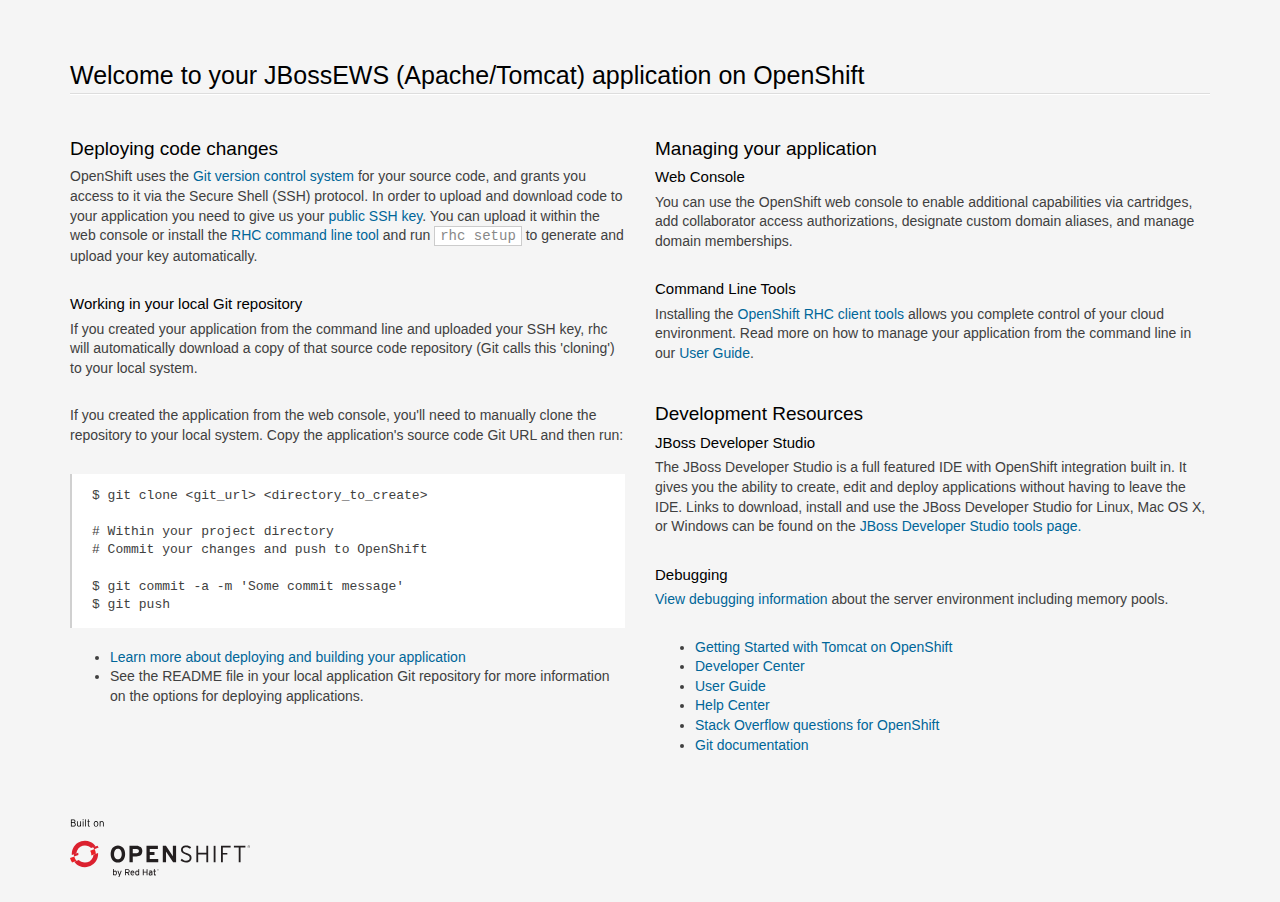
==== src/main/webapp/index.html @ b0c10be1 "Creating template" ====
<!doctype html>
<html lang="en">
<head>
  <meta charset="utf-8">
  <meta http-equiv="X-UA-Compatible" content="IE=edge,chrome=1">
  <title>Welcome to OpenShift</title>
  
<style>

/*!
 * Bootstrap v3.0.0
 *
 * Copyright 2013 Twitter, Inc
 * Licensed under the Apache License v2.0
 * http://www.apache.org/licenses/LICENSE-2.0
 *
 * Designed and built with all the love in the world @twitter by @mdo and @fat.
 */

  .logo {
    background-size: cover;
    height: 58px;
    width: 180px;
    margin-top: 6px;
    background-image: url([data-uri]);
  }
.logo a {
  display: block;
  width: 100%;
  height: 100%;
}
*, *:before, *:after {
    -moz-box-sizing: border-box;
    box-sizing: border-box;
}
aside,
footer,
header,
hgroup,
section{
  display: block;
}
body {
  color: #404040;
  font-family: "Helvetica Neue",Helvetica,"Liberation Sans",Arial,sans-serif;
  font-size: 14px;
  line-height: 1.4;
}

html {
  font-family: sans-serif;
  -ms-text-size-adjust: 100%;
  -webkit-text-size-adjust: 100%;
}
ul {
    margin-top: 0;
}
.container {
  margin-right: auto;
  margin-left: auto;
  padding-left: 15px;
  padding-right: 15px;
}
.container:before,
.container:after {
  content: " ";
  /* 1 */

  display: table;
  /* 2 */

}
.container:after {
  clear: both;
}
.row {
  margin-left: -15px;
  margin-right: -15px;
}
.row:before,
.row:after {
  content: " ";
  /* 1 */

  display: table;
  /* 2 */

}
.row:after {
  clear: both;
}
.col-sm-6, .col-md-6, .col-xs-12 {
  position: relative;
  min-height: 1px;
  padding-left: 15px;
  padding-right: 15px;
}
.col-xs-12 {
  width: 100%;
}

@media (min-width: 768px) {
  .container {
    width: 750px;
  }
  .col-sm-6 {
    float: left;
  }
  .col-sm-6 {
    width: 50%;
  }
}

@media (min-width: 992px) {
  .container {
    width: 970px;
  }
  .col-md-6 {
    float: left;
  }
  .col-md-6 {
    width: 50%;
  }
}
@media (min-width: 1200px) {
  .container {
    width: 1170px;
  }
}

a {
  color: #069;
  text-decoration: none;
}
a:hover {
  color: #EA0011;
  text-decoration: underline;
}
hgroup {
  margin-top: 50px;
}
footer {
    margin: 50px 0 25px;
}
h1, h2, h3 {
  color: #000;
  line-height: 1.38em;
  margin: 1.5em 0 .3em;
}
h1 {
  font-size: 25px;
  font-weight: 300;
  border-bottom: 1px solid #fff;
  margin-bottom: .5em;
}
h1:after {
  content: "";
  display: block;
  width: 100%;
  height: 1px;
  background-color: #ddd;
}
h2 {
  font-size: 19px;
  font-weight: 400;
}
h3 {
  font-size: 15px;
  font-weight: 400;
  margin: 0 0 .3em;
}
p {
  margin: 0 0 2em;
}
p + h2 {
  margin-top: 2em;
}
html {
  background: #f5f5f5;
  height: 100%;
}
code {
  background-color: white;
  border: 1px solid #ccc;
  padding: 1px 5px;
  color: #888;
}
pre {
  display: block;
  padding: 13.333px 20px;
  margin: 0 0 20px;
  font-size: 13px;
  line-height: 1.4;
  background-color: #fff;
  border-left: 2px solid rgba(120,120,120,0.35);
  white-space: pre;
  white-space: pre-wrap;
  word-break: normal;
  word-wrap: break-word;
  overflow: auto;
  font-family: Menlo,Monaco,"Liberation Mono",Consolas,monospace !important;
}

</style>

</head>
<body>

<section class='container'>
          <hgroup>
            <h1>Welcome to your JBossEWS (Apache/Tomcat) application on OpenShift</h1>
          </hgroup>


        <div class="row">
          <section class='col-xs-12 col-sm-6 col-md-6'>
            <section>
              <h2>Deploying code changes</h2>
                <p>OpenShift uses the <a href="http://git-scm.com/">Git version control system</a> for your source code, and grants you access to it via the Secure Shell (SSH) protocol. In order to upload and download code to your application you need to give us your <a href="https://developers.openshift.com/en/managing-remote-connection.html">public SSH key</a>. You can upload it within the web console or install the <a href="https://developers.openshift.com/en/managing-client-tools.html">RHC command line tool</a> and run <code>rhc setup</code> to generate and upload your key automatically.</p>

                <h3>Working in your local Git repository</h3>
                <p>If you created your application from the command line and uploaded your SSH key, rhc will automatically download a copy of that source code repository (Git calls this 'cloning') to your local system.</p>

                <p>If you created the application from the web console, you'll need to manually clone the repository to your local system. Copy the application's source code Git URL and then run:</p>

<pre>$ git clone &lt;git_url&gt; &lt;directory_to_create&gt;

# Within your project directory
# Commit your changes and push to OpenShift

$ git commit -a -m 'Some commit message'
$ git push</pre>


                  <ul>
                    <li><a href="https://developers.openshift.com/en/managing-modifying-applications.html">Learn more about deploying and building your application</a></li>
                    <li>See the README file in your local application Git repository for more information on the options for deploying applications.</li>
                  </ul>

            </section>

          </section>
          <section class="col-xs-12 col-sm-6 col-md-6">

                <h2>Managing your application</h2>

                <h3>Web Console</h3>
                <p>You can use the OpenShift web console to enable additional capabilities via cartridges, add collaborator access authorizations, designate custom domain aliases, and manage domain memberships.</p>

                <h3>Command Line Tools</h3>
                <p>Installing the <a href="https://developers.openshift.com/en/managing-client-tools.html">OpenShift RHC client tools</a> allows you complete control of your cloud environment. Read more on how to manage your application from the command line in our <a href="https://www.openshift.com/user-guide">User Guide</a>.
                </p>

                <h2>Development Resources</h2>
                  <h3>JBoss Developer Studio</h3>
                  <p>
                    The JBoss Developer Studio is a full featured IDE with OpenShift integration built in.
                    It gives you the ability to create, edit and deploy applications without having to
                    leave the IDE.  Links to download, install and use the JBoss Developer Studio for Linux,
                    Mac OS X, or Windows can be found on the
                    <a href="https://www.openshift.com/developers/tools">JBoss Developer Studio tools page.</a>
                  </p>
                  <h3>Debugging</h3>
                  <p><a href="snoop.jsp">View debugging information</a> about the server environment including memory pools.</p>
                  <ul>
                    <li><a href="https://developers.openshift.com/en/tomcat-overview.html">Getting Started with Tomcat on OpenShift</a></li>
                    <li><a href="https://developers.openshift.com">Developer Center</a></li>
                    <li><a href="https://www.openshift.com/user-guide">User Guide</a></li>
                    <li><a href="https://help.openshift.com">Help Center</a></li>
                    <li><a href="http://stackoverflow.com/questions/tagged/openshift">Stack Overflow questions for OpenShift</a></li>
                    <li><a href="http://git-scm.com/documentation">Git documentation</a></li>
                  </ul>

          </section>
        </div>

        <footer>
          <div class="logo"><a href="https://www.openshift.com/"></a></div>
        </footer>
</section>
</body>
</html>
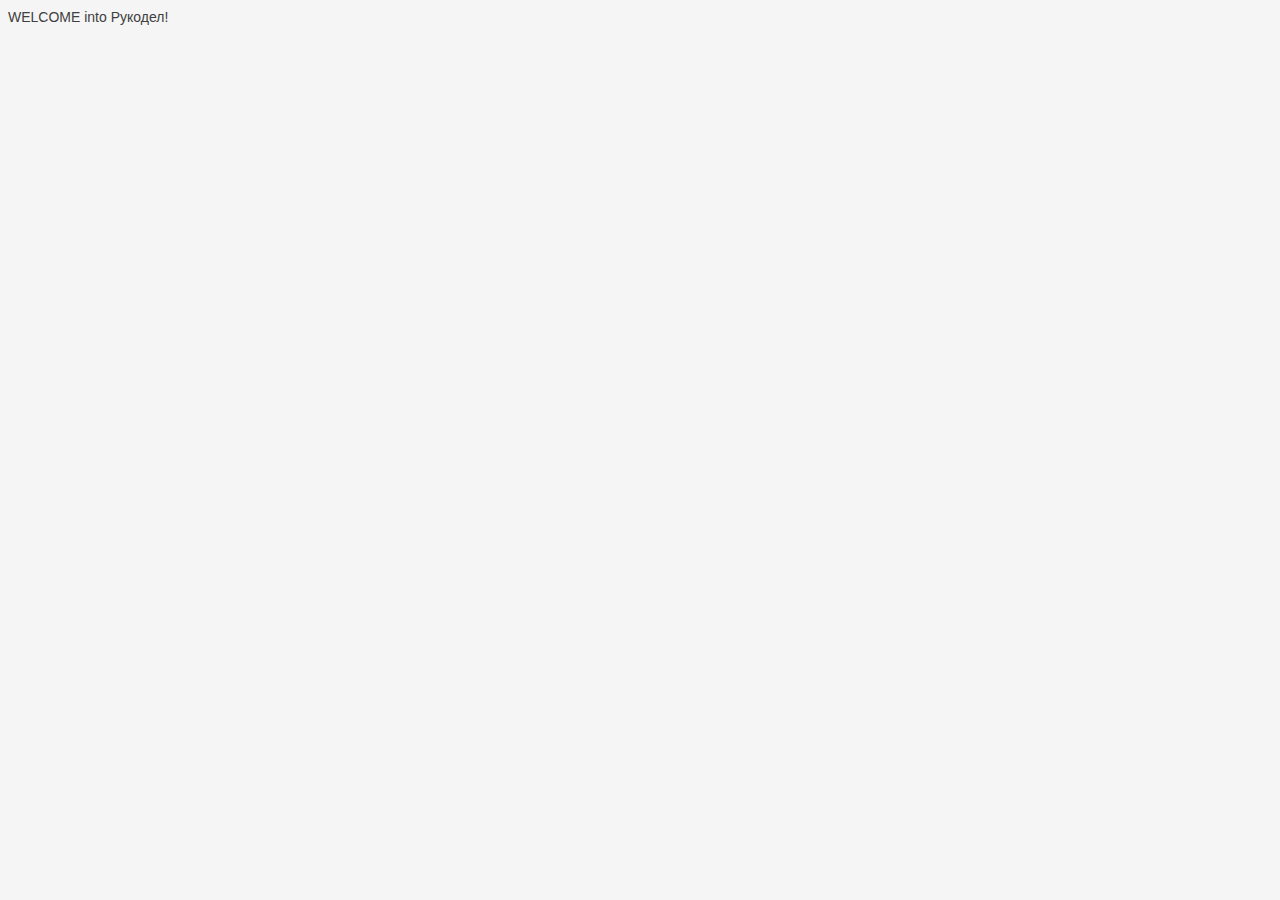
==== commit c746dd08: "Change index.html" ====
--- a/src/main/webapp/index.html
+++ b/src/main/webapp/index.html
@@ -205,78 +205,7 @@
 
 </head>
 <body>
-
-<section class='container'>
-          <hgroup>
-            <h1>Welcome to your JBossEWS (Apache/Tomcat) application on OpenShift</h1>
-          </hgroup>
-
-
-        <div class="row">
-          <section class='col-xs-12 col-sm-6 col-md-6'>
-            <section>
-              <h2>Deploying code changes</h2>
-                <p>OpenShift uses the <a href="http://git-scm.com/">Git version control system</a> for your source code, and grants you access to it via the Secure Shell (SSH) protocol. In order to upload and download code to your application you need to give us your <a href="https://developers.openshift.com/en/managing-remote-connection.html">public SSH key</a>. You can upload it within the web console or install the <a href="https://developers.openshift.com/en/managing-client-tools.html">RHC command line tool</a> and run <code>rhc setup</code> to generate and upload your key automatically.</p>
-
-                <h3>Working in your local Git repository</h3>
-                <p>If you created your application from the command line and uploaded your SSH key, rhc will automatically download a copy of that source code repository (Git calls this 'cloning') to your local system.</p>
-
-                <p>If you created the application from the web console, you'll need to manually clone the repository to your local system. Copy the application's source code Git URL and then run:</p>
-
-<pre>$ git clone &lt;git_url&gt; &lt;directory_to_create&gt;
-
-# Within your project directory
-# Commit your changes and push to OpenShift
-
-$ git commit -a -m 'Some commit message'
-$ git push</pre>
-
-
-                  <ul>
-                    <li><a href="https://developers.openshift.com/en/managing-modifying-applications.html">Learn more about deploying and building your application</a></li>
-                    <li>See the README file in your local application Git repository for more information on the options for deploying applications.</li>
-                  </ul>
-
-            </section>
-
-          </section>
-          <section class="col-xs-12 col-sm-6 col-md-6">
-
-                <h2>Managing your application</h2>
-
-                <h3>Web Console</h3>
-                <p>You can use the OpenShift web console to enable additional capabilities via cartridges, add collaborator access authorizations, designate custom domain aliases, and manage domain memberships.</p>
-
-                <h3>Command Line Tools</h3>
-                <p>Installing the <a href="https://developers.openshift.com/en/managing-client-tools.html">OpenShift RHC client tools</a> allows you complete control of your cloud environment. Read more on how to manage your application from the command line in our <a href="https://www.openshift.com/user-guide">User Guide</a>.
-                </p>
-
-                <h2>Development Resources</h2>
-                  <h3>JBoss Developer Studio</h3>
-                  <p>
-                    The JBoss Developer Studio is a full featured IDE with OpenShift integration built in.
-                    It gives you the ability to create, edit and deploy applications without having to
-                    leave the IDE.  Links to download, install and use the JBoss Developer Studio for Linux,
-                    Mac OS X, or Windows can be found on the
-                    <a href="https://www.openshift.com/developers/tools">JBoss Developer Studio tools page.</a>
-                  </p>
-                  <h3>Debugging</h3>
-                  <p><a href="snoop.jsp">View debugging information</a> about the server environment including memory pools.</p>
-                  <ul>
-                    <li><a href="https://developers.openshift.com/en/tomcat-overview.html">Getting Started with Tomcat on OpenShift</a></li>
-                    <li><a href="https://developers.openshift.com">Developer Center</a></li>
-                    <li><a href="https://www.openshift.com/user-guide">User Guide</a></li>
-                    <li><a href="https://help.openshift.com">Help Center</a></li>
-                    <li><a href="http://stackoverflow.com/questions/tagged/openshift">Stack Overflow questions for OpenShift</a></li>
-                    <li><a href="http://git-scm.com/documentation">Git documentation</a></li>
-                  </ul>
-
-          </section>
-        </div>
-
-        <footer>
-          <div class="logo"><a href="https://www.openshift.com/"></a></div>
-        </footer>
-</section>
+WELCOME into Рукодел!
+
 </body>
 </html>
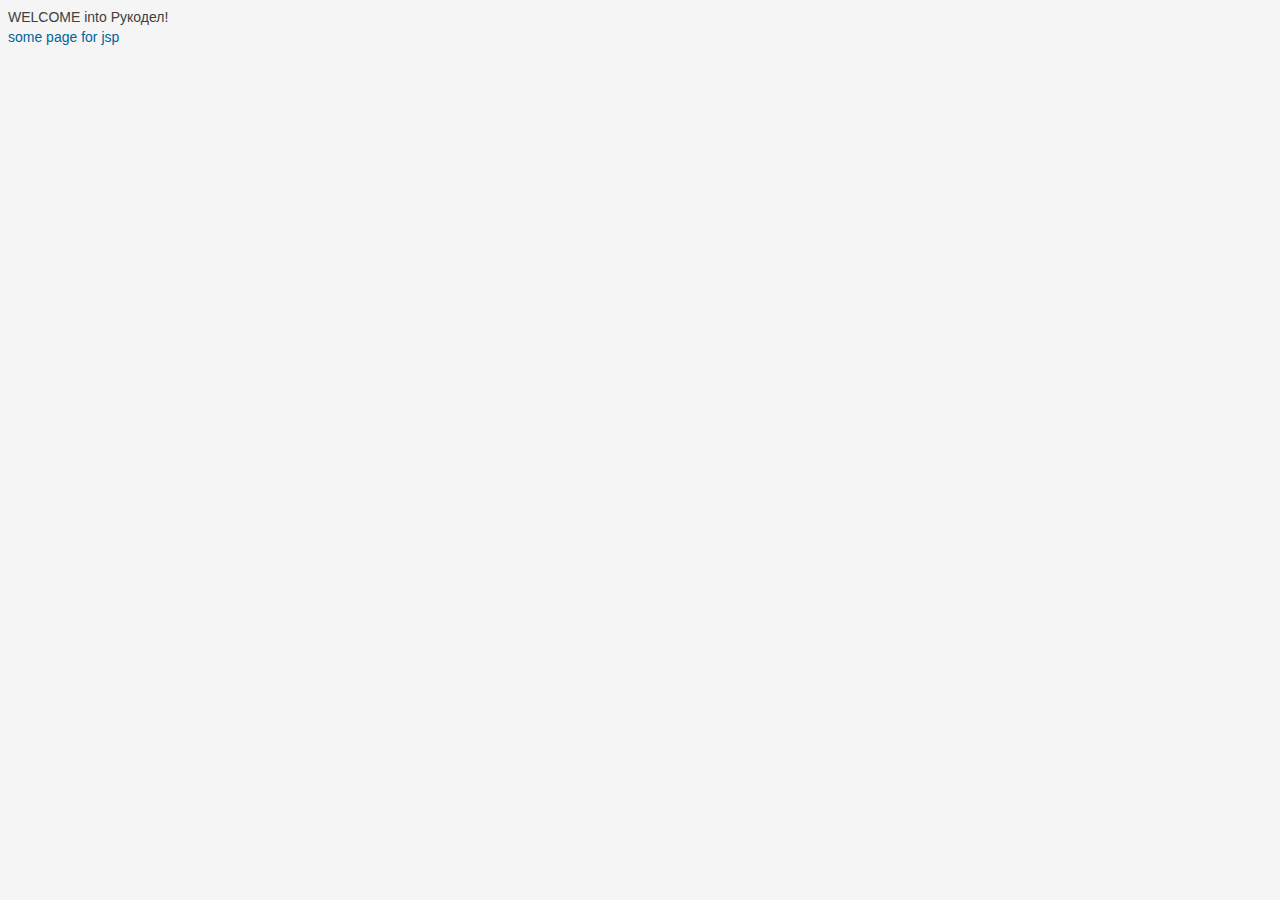
==== commit d9538268: "jsp and index refer" ====
--- a/src/main/webapp/index.html
+++ b/src/main/webapp/index.html
@@ -206,6 +206,7 @@
 </head>
 <body>
 WELCOME into Рукодел!
+<br> <a href="pages/any.jsp">some page for jsp</a>
 
 </body>
 </html>
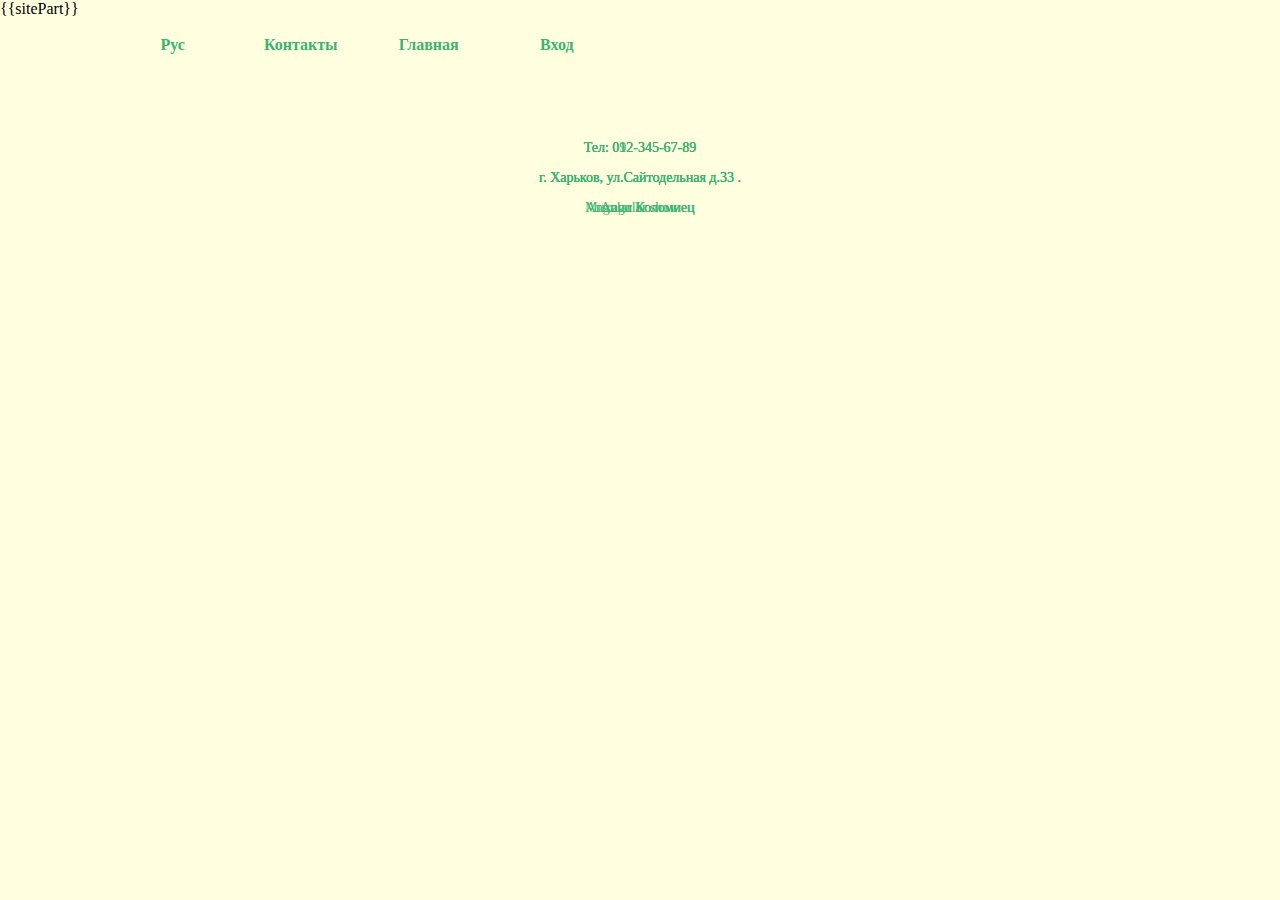
==== commit 3783e365: "VE-0" ====
--- a/src/main/webapp/index.html
+++ b/src/main/webapp/index.html
@@ -1,212 +1,39 @@
-<!doctype html>
-<html lang="en">
+<!DOCTYPE HTML PUBLIC "-//W3C//DTD HTML 4.01 Transitional//EN" "http://www.w3.org/TR/html4/loose.dtd">
+<html ng-app>
 <head>
-  <meta charset="utf-8">
-  <meta http-equiv="X-UA-Compatible" content="IE=edge,chrome=1">
-  <title>Welcome to OpenShift</title>
-  
-<style>
-
-/*!
- * Bootstrap v3.0.0
- *
- * Copyright 2013 Twitter, Inc
- * Licensed under the Apache License v2.0
- * http://www.apache.org/licenses/LICENSE-2.0
- *
- * Designed and built with all the love in the world @twitter by @mdo and @fat.
- */
-
-  .logo {
-    background-size: cover;
-    height: 58px;
-    width: 180px;
-    margin-top: 6px;
-    background-image: url([data-uri]);
-  }
-.logo a {
-  display: block;
-  width: 100%;
-  height: 100%;
-}
-*, *:before, *:after {
-    -moz-box-sizing: border-box;
-    box-sizing: border-box;
-}
-aside,
-footer,
-header,
-hgroup,
-section{
-  display: block;
-}
-body {
-  color: #404040;
-  font-family: "Helvetica Neue",Helvetica,"Liberation Sans",Arial,sans-serif;
-  font-size: 14px;
-  line-height: 1.4;
-}
-
-html {
-  font-family: sans-serif;
-  -ms-text-size-adjust: 100%;
-  -webkit-text-size-adjust: 100%;
-}
-ul {
-    margin-top: 0;
-}
-.container {
-  margin-right: auto;
-  margin-left: auto;
-  padding-left: 15px;
-  padding-right: 15px;
-}
-.container:before,
-.container:after {
-  content: " ";
-  /* 1 */
-
-  display: table;
-  /* 2 */
-
-}
-.container:after {
-  clear: both;
-}
-.row {
-  margin-left: -15px;
-  margin-right: -15px;
-}
-.row:before,
-.row:after {
-  content: " ";
-  /* 1 */
-
-  display: table;
-  /* 2 */
-
-}
-.row:after {
-  clear: both;
-}
-.col-sm-6, .col-md-6, .col-xs-12 {
-  position: relative;
-  min-height: 1px;
-  padding-left: 15px;
-  padding-right: 15px;
-}
-.col-xs-12 {
-  width: 100%;
-}
-
-@media (min-width: 768px) {
-  .container {
-    width: 750px;
-  }
-  .col-sm-6 {
-    float: left;
-  }
-  .col-sm-6 {
-    width: 50%;
-  }
-}
-
-@media (min-width: 992px) {
-  .container {
-    width: 970px;
-  }
-  .col-md-6 {
-    float: left;
-  }
-  .col-md-6 {
-    width: 50%;
-  }
-}
-@media (min-width: 1200px) {
-  .container {
-    width: 1170px;
-  }
-}
-
-a {
-  color: #069;
-  text-decoration: none;
-}
-a:hover {
-  color: #EA0011;
-  text-decoration: underline;
-}
-hgroup {
-  margin-top: 50px;
-}
-footer {
-    margin: 50px 0 25px;
-}
-h1, h2, h3 {
-  color: #000;
-  line-height: 1.38em;
-  margin: 1.5em 0 .3em;
-}
-h1 {
-  font-size: 25px;
-  font-weight: 300;
-  border-bottom: 1px solid #fff;
-  margin-bottom: .5em;
-}
-h1:after {
-  content: "";
-  display: block;
-  width: 100%;
-  height: 1px;
-  background-color: #ddd;
-}
-h2 {
-  font-size: 19px;
-  font-weight: 400;
-}
-h3 {
-  font-size: 15px;
-  font-weight: 400;
-  margin: 0 0 .3em;
-}
-p {
-  margin: 0 0 2em;
-}
-p + h2 {
-  margin-top: 2em;
-}
-html {
-  background: #f5f5f5;
-  height: 100%;
-}
-code {
-  background-color: white;
-  border: 1px solid #ccc;
-  padding: 1px 5px;
-  color: #888;
-}
-pre {
-  display: block;
-  padding: 13.333px 20px;
-  margin: 0 0 20px;
-  font-size: 13px;
-  line-height: 1.4;
-  background-color: #fff;
-  border-left: 2px solid rgba(120,120,120,0.35);
-  white-space: pre;
-  white-space: pre-wrap;
-  word-break: normal;
-  word-wrap: break-word;
-  overflow: auto;
-  font-family: Menlo,Monaco,"Liberation Mono",Consolas,monospace !important;
-}
-
-</style>
-
+    <meta http-equiv="Content-Type" content="text/html; charset=UTF-8">
+    <title>Тестовая страница</title>
+    <link rel="stylesheet" href="styles/main.css" type="text/css">
+    <script src="http://code.angularjs.org/1.1.4/angular.min.js"></script>
 </head>
 <body>
-WELCOME into Рукодел!
-<br> <a href="pages/any.jsp">some page for jsp</a>
+<div ng-click="sitePart = 'language.jsp'" class="textSite" style="position:absolute;left:9%;top:4%;width:9%;">
+    <strong>Рус</strong></div>
+<div ng-click="sitePart = 'contacts.jsp'" class="textSite" style="position:absolute;left:19%;top:4%;width:9%;">
+    <strong>Контакты</strong></div>
+<div ng-click="sitePart = 'main.jsp'" class="textSite" style="position:absolute;left:29%;top:4%;width:9%;">
+    <strong>Главная</strong></div>
+<div ng-click="sitePart = 'input.jsp'" class="textSite" style="position:absolute;left:39%;top:4%;width:9%;">
+    <strong>Вход</strong></div>
+
+
+<div ng-show = "sitePart == 'contacts.jsp'" class="contentPage">
+    <p>Тел: 012-345-67-89</p>
+    <p>г. Харьков, ул.Сайтодельная д.33 .</p>
+    <p>Михаил Коломиец</p>
+</div>
+<div ng-show = "sitePart == 'input.jsp'" class="contentPage">
+    <p>Тел: 092-345-67-89</p>
+    <p>г. Харьков, ул.Сайтодельная д.33 .</p>
+    <p>Angular Коломиец</p>
+</div>
+<div ng-show = "if(sitePart == 'main.j')" class="contentPage">
+    <p>Тел: 012-345-67-89</p>
+    <p>г. Харьков, ул.Сайтодельная д.33 .</p>
+    <p>Angular show</p>
+</div>
+{{sitePart}}
+
 
 </body>
 </html>
--- a/src/main/webapp/styles/main.css
+++ b/src/main/webapp/styles/main.css
@@ -0,0 +1,67 @@
+body {
+    margin: 0;
+    padding: 0;
+    background-color: #FFFFE0;
+    color: #000000;
+}
+
+a {
+    color: #0000FF;
+    text-decoration: underline;
+}
+
+a:visited {
+    color: #800080;
+}
+
+a:active {
+    color: #FF0000;
+}
+
+a:hover {
+    color: #0000FF;
+    text-decoration: underline;
+}
+
+.logotypeImage {
+    position: absolute;
+    left: 30%;
+    top: 10%;
+    width: 40%;
+    height: 20%;
+}
+
+.textSite {
+    background-color: transparent;
+    padding: 0;
+    text-align: center;
+    color: #3CB371;
+    font-family: 'Century Gothic';
+    font-size: 16px;
+}
+
+.contentPage{
+    background-color: transparent;
+    padding: 0;
+    text-align: center;
+    color: #3CB371;
+    font-family: 'Century Gothic';
+    font-size: 14px;
+    position:absolute;
+    left:9%;
+    top:14%;
+    width:82%;
+}
+
+.footerLine {
+    color: #3CB371;
+    background-color: #3CB371;
+    position:absolute;
+    left:3%;
+    top:98%;
+    width:94%;
+    height:1px;
+    margin:0;
+    padding:0;
+    border-width: 0px;
+}
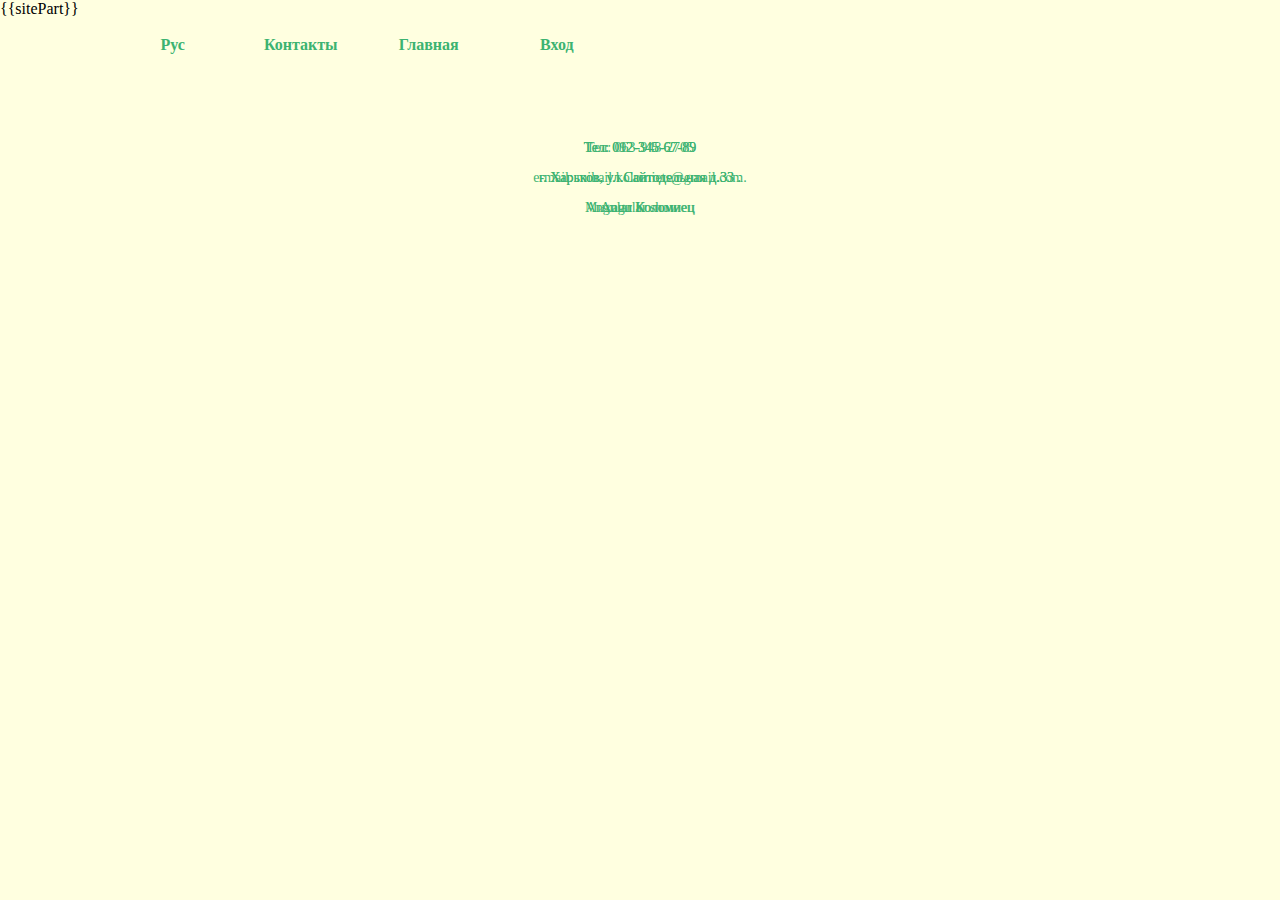
==== commit beaa1050: "VE-6" ====
--- a/src/main/webapp/index.html
+++ b/src/main/webapp/index.html
@@ -18,8 +18,8 @@
 
 
 <div ng-show = "sitePart == 'contacts.jsp'" class="contentPage">
-    <p>Тел: 012-345-67-89</p>
-    <p>г. Харьков, ул.Сайтодельная д.33 .</p>
+    <p>Тел: 063-948-2705</p>
+    <p>e-mail: mihail.kolomiets@gmail.com.</p>
     <p>Михаил Коломиец</p>
 </div>
 <div ng-show = "sitePart == 'input.jsp'" class="contentPage">
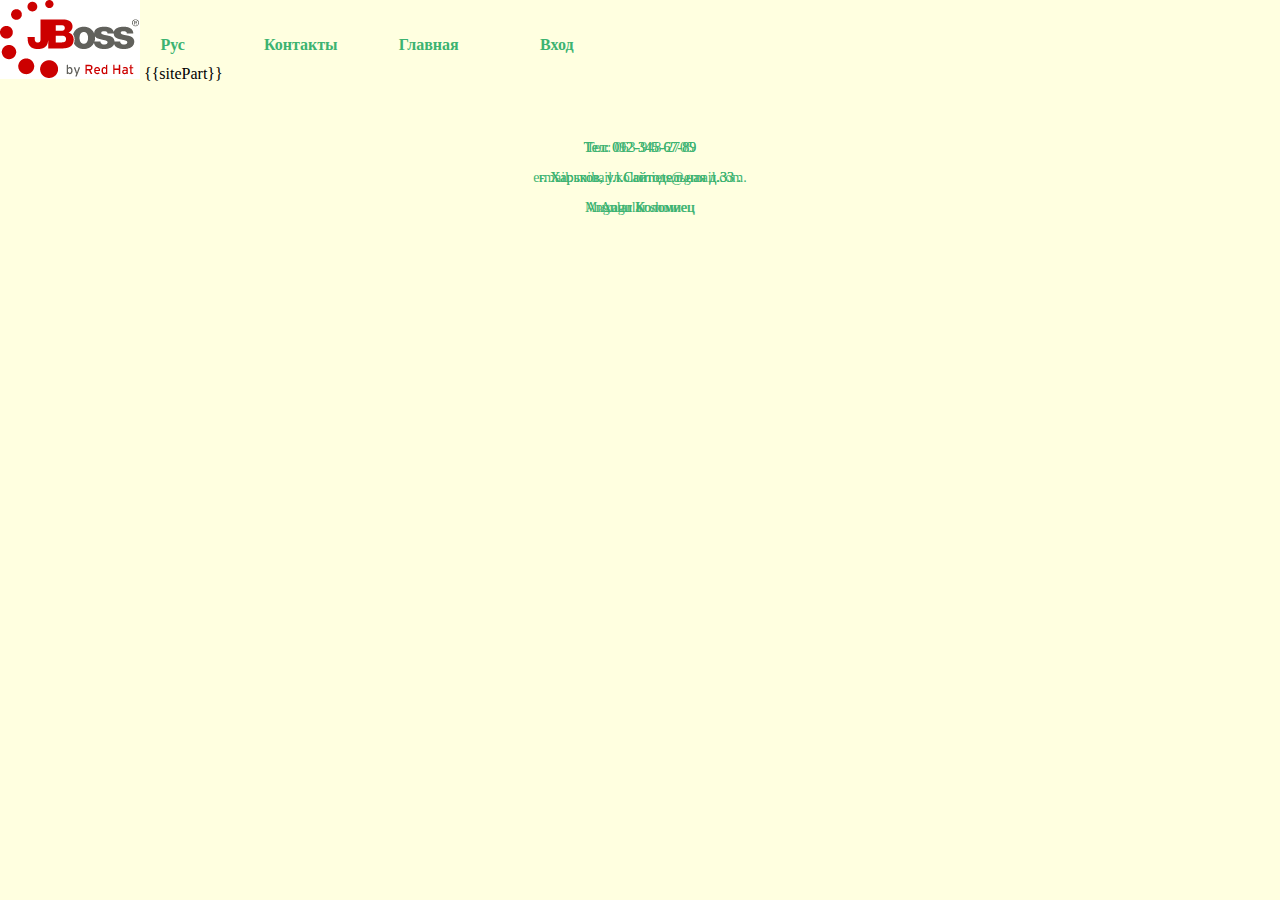
==== commit 40a91103: "VE-13 create gallery" ====
--- a/src/main/webapp/index.html
+++ b/src/main/webapp/index.html
@@ -7,6 +7,7 @@
     <script src="http://code.angularjs.org/1.1.4/angular.min.js"></script>
 </head>
 <body>
+<img src="images/jbosscorp_logo.png">
 <div ng-click="sitePart = 'language.jsp'" class="textSite" style="position:absolute;left:9%;top:4%;width:9%;">
     <strong>Рус</strong></div>
 <div ng-click="sitePart = 'contacts.jsp'" class="textSite" style="position:absolute;left:19%;top:4%;width:9%;">
@@ -17,19 +18,25 @@
     <strong>Вход</strong></div>
 
 
-<div ng-show = "sitePart == 'contacts.jsp'" class="contentPage">
+<div ng-show="sitePart == 'contacts.jsp'" class="contentPage">
     <p>Тел: 063-948-2705</p>
+
     <p>e-mail: mihail.kolomiets@gmail.com.</p>
+
     <p>Михаил Коломиец</p>
 </div>
-<div ng-show = "sitePart == 'input.jsp'" class="contentPage">
+<div ng-show="sitePart == 'input.jsp'" class="contentPage">
     <p>Тел: 092-345-67-89</p>
+
     <p>г. Харьков, ул.Сайтодельная д.33 .</p>
+
     <p>Angular Коломиец</p>
 </div>
-<div ng-show = "if(sitePart == 'main.j')" class="contentPage">
+<div ng-show="if(sitePart == 'main.j')" class="contentPage">
     <p>Тел: 012-345-67-89</p>
+
     <p>г. Харьков, ул.Сайтодельная д.33 .</p>
+
     <p>Angular show</p>
 </div>
 {{sitePart}}
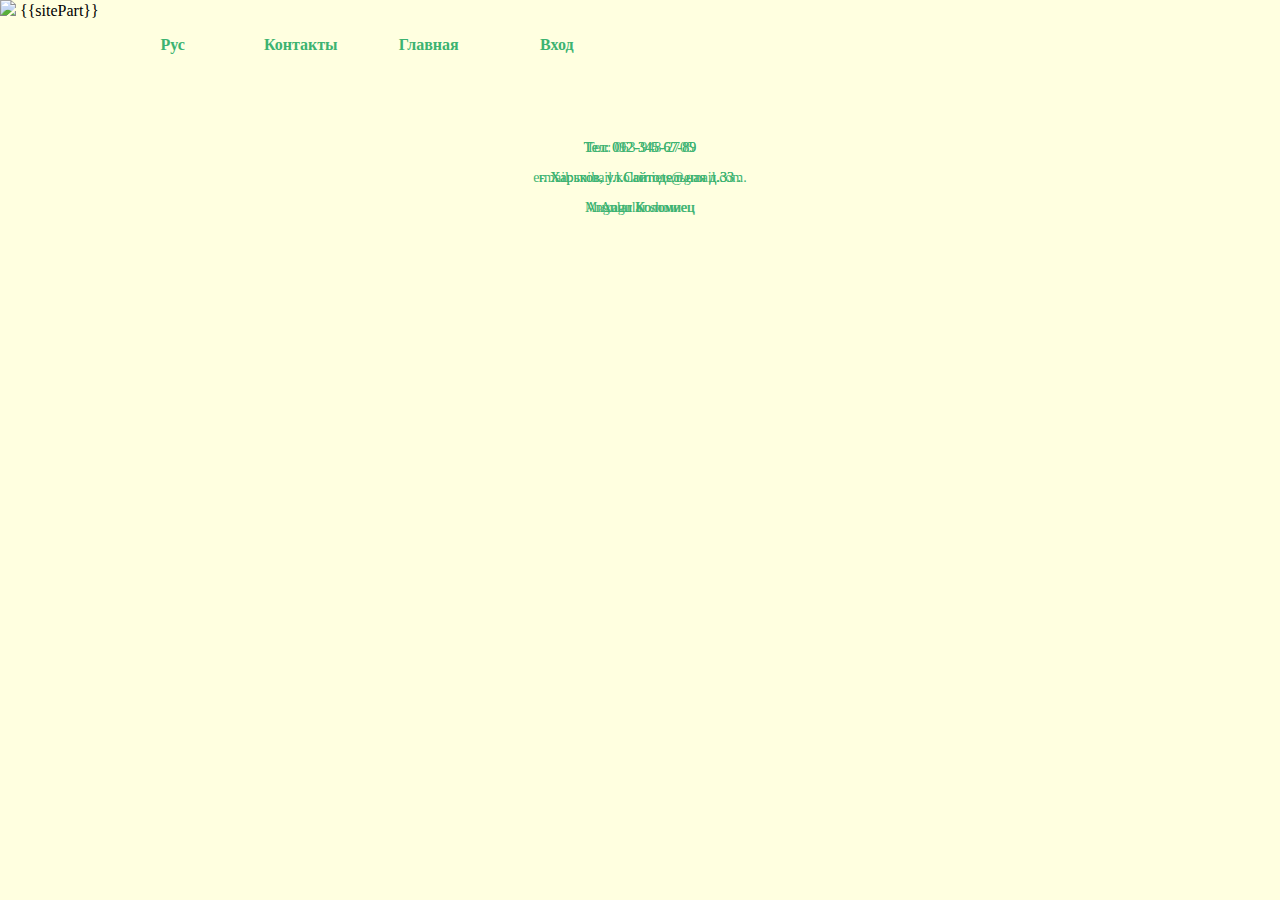
==== commit 1cae88f5: "VE-13 create gallery" ====
--- a/src/main/webapp/index.html
+++ b/src/main/webapp/index.html
@@ -7,7 +7,7 @@
     <script src="http://code.angularjs.org/1.1.4/angular.min.js"></script>
 </head>
 <body>
-<img src="images/jbosscorp_logo.png">
+<img src="images/logo.png">
 <div ng-click="sitePart = 'language.jsp'" class="textSite" style="position:absolute;left:9%;top:4%;width:9%;">
     <strong>Рус</strong></div>
 <div ng-click="sitePart = 'contacts.jsp'" class="textSite" style="position:absolute;left:19%;top:4%;width:9%;">
